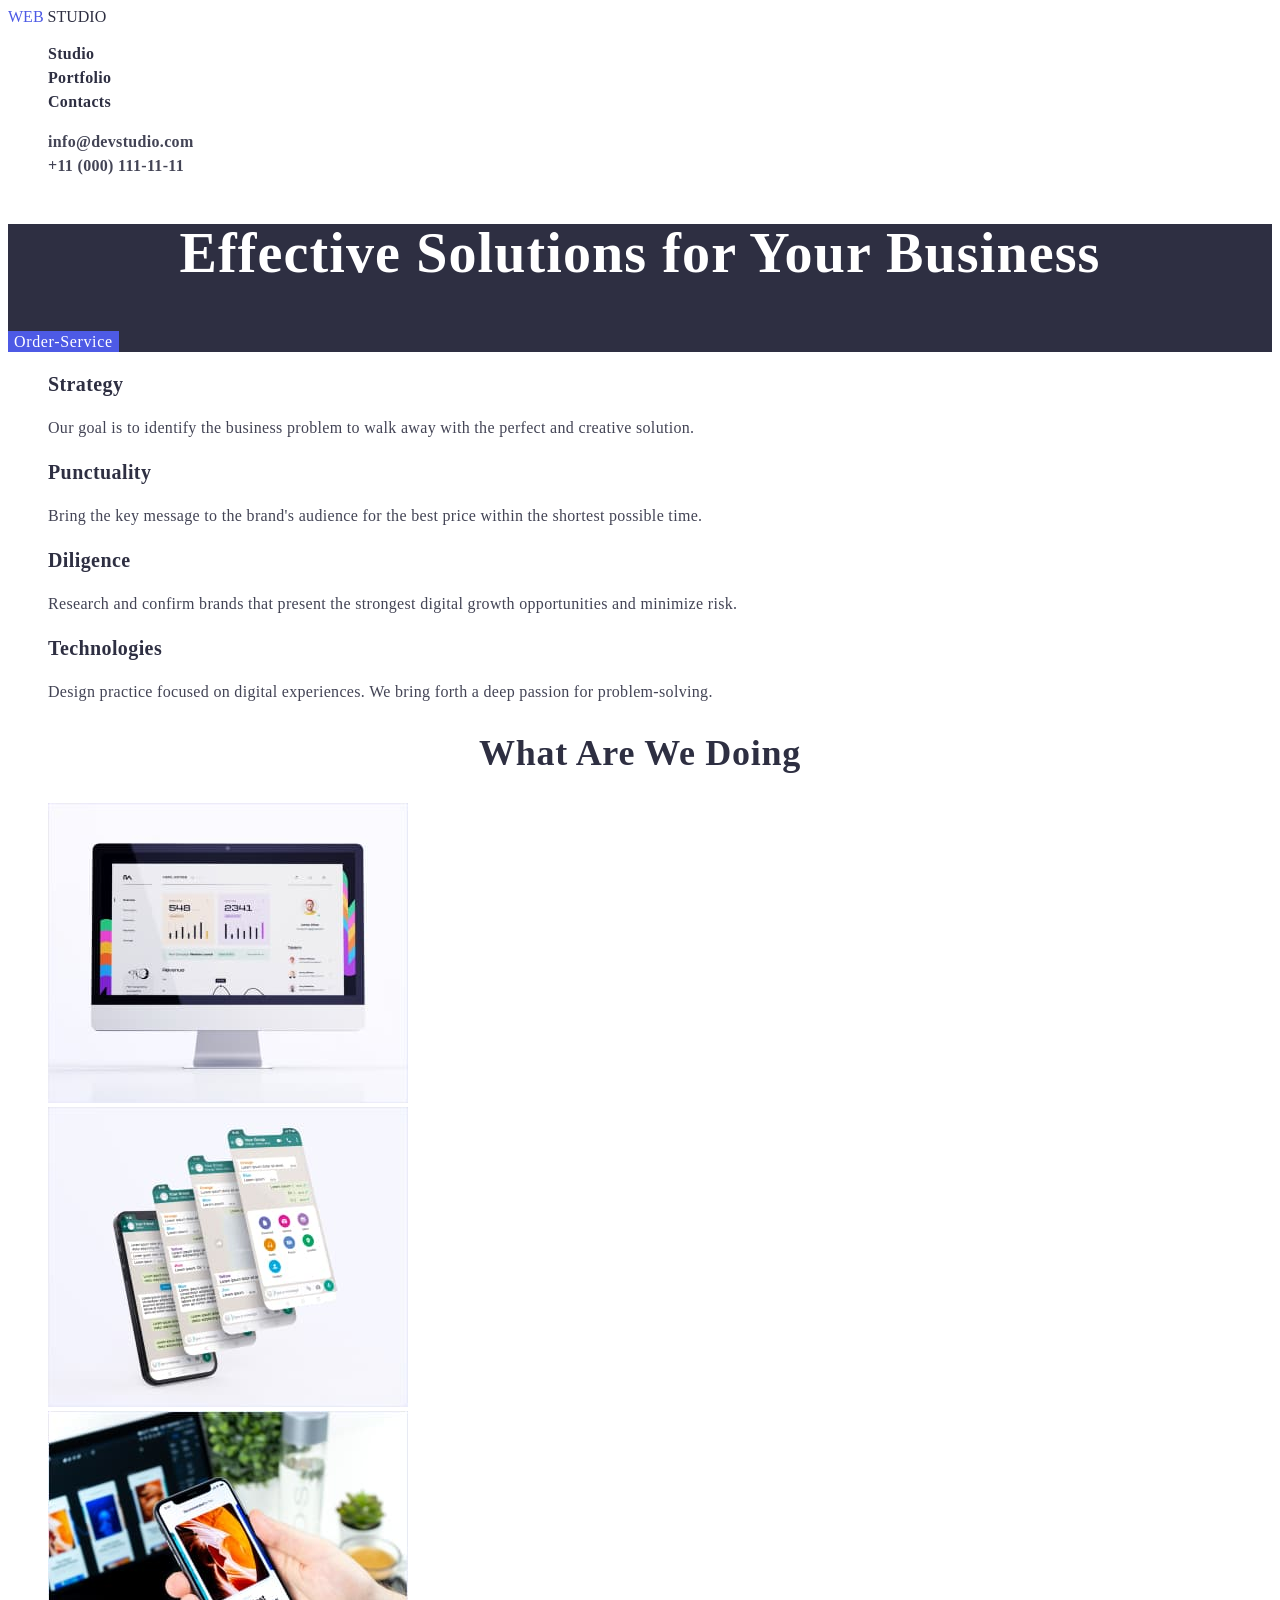
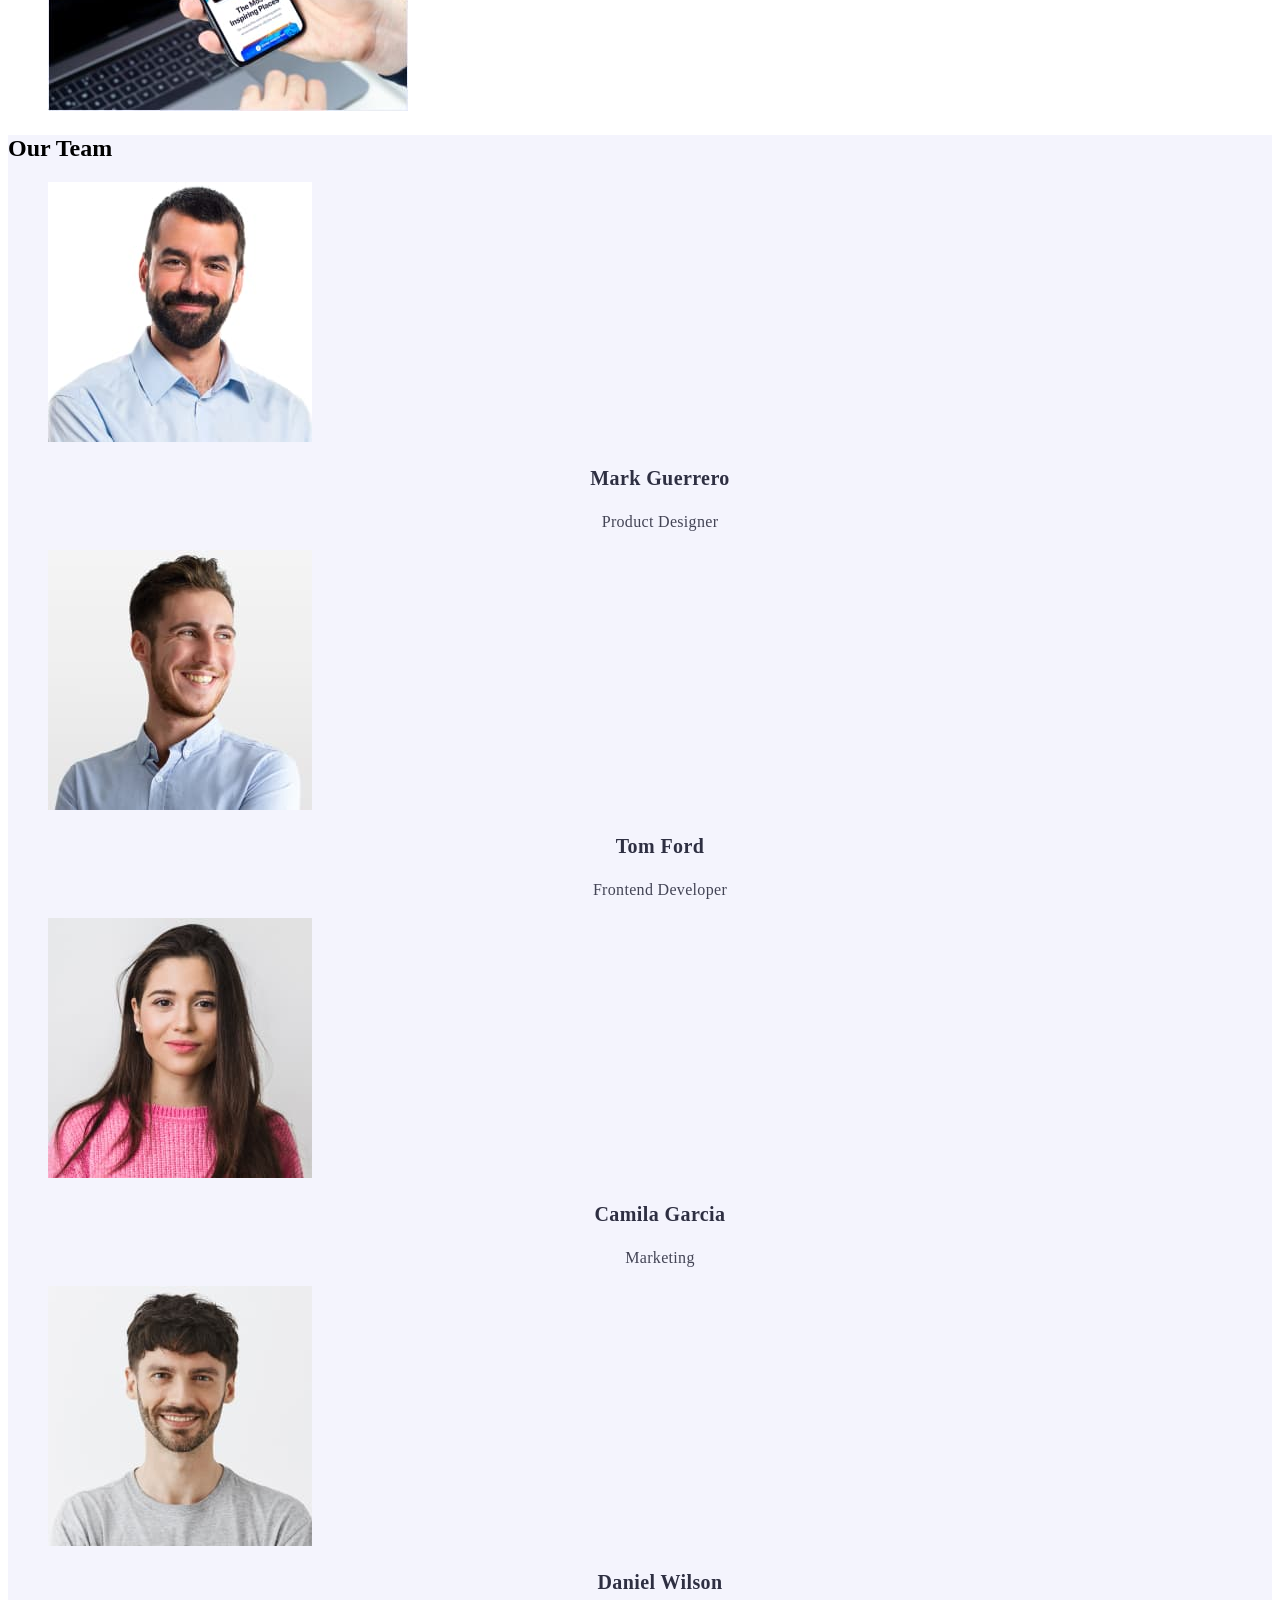
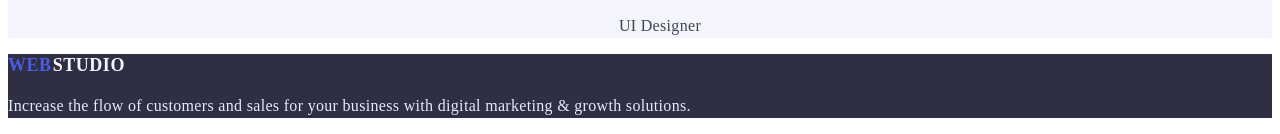
==== index.html @ 112c39de "add styles.css + portfolio.html" ====
<!DOCTYPE html>
<html lang="en">
  <head>
    <meta charset="UTF-8" />
    <meta http-equiv="X-UA-Compatible" content="IE=edge" />
    <meta name="viewport" content="width=device-width, initial-scale=1.0" />
    <title>Web Studio</title>
    <link rel="preconnect" href="https://fonts.googleapis.com" />
    <link rel="preconnect" href="https://fonts.gstatic.com" crossorigin />
    <link href="https://fonts.googleapis.com/css2?family=Raleway:wght@800&family=Roboto:wght@400;500;700&display=swap"
    rel="stylesheet" 
    />
    <link rel="stylesheet" href="./css/styles.css" />
  </head>
  <body class="site-body">
    <!-- Header-->
    <header class="header">
      <nav class="header-navigation">
        <a class="header-logo link" href="./index.html">
          <span class="logo-part">WEB</span>
          <span class="logo-white">STUDIO</span>
        </a>
        <ul class="header-list list">
          <li class="header-item">
            <a class="header-link link" href="./index.html">Studio</a>
          </li>
          <li class="header-item">
            <a class="header-link link" href="./portfolio.html">Portfolio</a>
          </li>
          <li class="header-item">
            <a class="header-link link" href="">Contacts</a>
          </li>
        </ul>
      </nav>
      <ul class="header-list list">
        <li>
          <a class="header-item-mail link" href="mailto:info@devstudio.com"
            >info@devstudio.com</a
          >
        </li>
        <li>
          <a class="header-item-tel link" href="tel:+110001111111"
            >+11 (000) 111-11-11</a
          >
        </li>
      </ul>
    </header>
    <!--Main-->
    <main>
      <section class="work">
        <h1 class="work-hidden">Effective Solutions for Your Business</h1>
        <button type="button" class="work-btn">Order-Service</button>
      </section>
      <section class="turn">
        <h2 class="visually-hidden">Adventures</h2>
        <ul class="turn-list list">
          <li class="turn-item">
            <h3 class="turn-title">Strategy</h3>
            <p class="turn-after-title">
              Our goal is to identify the business problem to walk away with the
              perfect and creative solution.
            </p>
          </li>
          <li class="turn-item">
            <h3 class="turn-title">Punctuality</h3>
            <p class="turn-after-title">
              Bring the key message to the brand's audience for the best price
              within the shortest possible time.
            </p>
          </li>
          <li class="turn-item">
            <h3 class="turn-title">Diligence</h3>
            <p class="turn-after-title">
              Research and confirm brands that present the strongest digital
              growth opportunities and minimize risk.
            </p>
          </li>
          <li class="turn-item">
            <h3 class="turn-title">Technologies</h3>
            <p class="turn-after-title">
              Design practice focused on digital experiences. We bring forth a
              deep passion for problem-solving.
            </p>
          </li>
        </ul>
      </section>
      <section class="photo">
        <h2 class="photo-title">What are we doing</h2>
        <ul class="photo-list list">
          <li class="photo-item">
            <img
              src="./images/img1.jpg"
              alt="computer"
              width="360"
              height="300"
            />
          </li>
          <li class="photo-item">
            <img
              src="./images/rectangle1.jpg"
              alt="screen"
              width="360"
              height="300"
            />
          </li>
          <li class="photo-item">
            <img
              src="./images/rectangle2.jpg"
              alt="phone"
              width="360"
              height="300"
            />
          </li>
        </ul>
      </section>
      <section class="people">
        <h2 class="people-title-team">Our Team</h2>
        <ul class="people-list list">
          <li class="people-item">
            <img src="./images/mark.jpg" alt="mark" width="264" height="260" />
            <h3 class="people-title-person">Mark Guerrero</h3>
            <p class="people-under-title">Product Designer</p>
          </li>
          <li class="people-item">
            <img src="./images/tom.jpg" alt="tom" width="264" height="260" />
            <h3 class="people-title-person">Tom Ford</h3>
            <p class="people-under-title">Frontend Developer</p>
          </li>
          <li class="people-item">
            <img
              src="./images/camila.jpg"
              alt="camila"
              width="264"
              height="260"
            />
            <h3 class="people-title-person">Camila Garcia</h3>
            <p class="people-under-title">Marketing</p>
          </li>
          <li class="people-item">
            <img
              src="./images/daniel.jpg"
              alt="daniel"
              width="264"
              height="260"
            />
            <h3 class="people-title-person">Daniel Wilson</h3>
            <p class="people-under-title">UI Designer</p>
          </li>
        </ul>
      </section>
    </main>
    <!--Footer-->
    <footer class="footer">
      <a  class="footer-logo link" href="./index.html">
        <span class="footer-logo-web">WEB</span>
        <span class="footer-logo-studio">STUDIO</span>
      </a>
      <p class="footer-under-title">
        Increase the flow of customers and sales for your business with digital
        marketing & growth solutions.
      </p>
    </footer>
  </body>
</html>
---- css/styles.css ----
:root {
  --text-color: #434455;
  --main-color: #2e2f42;
  --violet-color: #404bbf;
  --btn-color: #4d5ae5;
  --main-white-color: #ffffff;
  --white-color: #f4f4fd;
  --footer-text-color: #e7e9fc;
}

.body {
  font-family: "Roboto", sans-serif;
  font-size: 16px;
  color: var(--main-color);
  background-color: var(--main-white-color);
}

.visually-hidden {
  position: absolute;
  width: 1px;
  height: 1px;
  margin: -1px;
  border: 0;
  padding: 0;
  white-space: nowrap;
  clip-path: inset(100%);
  clip: rect(0 0 0 0);
  overflow: hidden;
}

.list {
  list-style: none;
}

.link {
  text-decoration: none;
}

.header-link:hover,
.header-link:focus {
  color: var(--btn-color);
}

/* HEADER */

.heager-logo {
  font-family: "Raleway" sans-serif;
  font-weight: 800;
  font-size: 18px;
  line-height: 1.33;
  align-items: center;
  letter-spacing: 0.03em;
  text-transform: uppercase;
  color: var(--btn-color);
  word-spacing: -4px;
}

.logo-part {
  color: var(--btn-color);
}

.logo-white {
  color: var(--main-color);
}

.header {
}

.header-navigation {
}

.header-list {
}

.header-item {
}

.web {
  font-family: "Raleway" sans-serif;
  font-style: normal;
  font-weight: 800;
  font-size: 18px;
  line-height: 1.7;
  display: flex;
  align-items: center;
  letter-spacing: 0.03em;
  text-transform: uppercase;
  color: var(--btn-color);
}

.studio {
  font-family: "Raleway" sans-serif;
  font-style: normal;
  font-weight: 800;
  font-size: 18px;
  line-height: 1.7;
  display: flex;
  align-items: center;
  letter-spacing: 0.03em;
  text-transform: uppercase;
  color: var(--white-color);
}

.header-link {
  font-weight: 700;
  font-size: 16px;
  line-height: 1.5;
  letter-spacing: 0.02em;
  color: var(--main-color);
}

.header-item-mail {
  font-weight: 700;
  font-size: 16px;
  line-height: 1.5;
  letter-spacing: 0.02em;
  color: var(--text-color);
}

.header-item-tel {
  font-weight: 700;
  font-size: 16px;
  line-height: 1.5;
  letter-spacing: 0.02em;
  color: var(--text-color);
}

/* MAIN CONTENT*/

.work {
  background-color: var(--main-color);
}

.work-hidden {
  font-size: 56px;
  line-height: 1.07;
  text-align: center;
  letter-spacing: 0.02em;
  color: var(--main-white-color);
}

.work-btn {
  background-color: var(--btn-color);
  font-family: inherit;
  font-weight: 500;
  font-size: 16px;
  line-height: 1.19;
  letter-spacing: 0.04em;
  color: var(--main-white-color);
  border: none;
  cursor: pointer;
}

.turn {
}

.turn-visually-hidden {
}

.turn-list {
}

.turn-item {
}

.turn-title {
  font-weight: 700;
  font-size: 20px;
  line-height: 1.2;
  letter-spacing: 0.02em;
  color: var(--main-color);
}

.turn-after-title {
  line-height: 1.5;
  letter-spacing: 0.02em;
  color: var(--text-color);
}

.photo-title {
  font-family: "Roboto" sans-serif;
  font-style: normal;
  font-weight: 600;
  font-size: 36px;
  line-height: 1.1;
  text-align: center;
  letter-spacing: 0.02em;
  text-transform: capitalize;
  color: var(--main-color);
}

/* PEOPLE */

.people {
  background-color: var(--white-color);
}

.people-title-item {
  font-weight: 700;
  font-size: 36px;
  line-height: 1.11;
  text-align: center;
  letter-spacing: 0.02em;
  text-transform: capitalize;
  color: var(--main-color);
}

.people-title-person {
  font-size: 20px;
  line-height: 1.2;
  text-align: center;
  letter-spacing: 0.02em;
  color: var(--main-color);
}

.people-under-title {
  line-height: 1.5;
  text-align: center;
  letter-spacing: 0.02em;
  color: var(--text-color);
}

/* FOOTER */

.footer {
  background-color: var(--main-color);
}

.footer-logo {
  font-family: "Raleway" sans-serif;
  font-weight: 800;
  font-size: 18px;
  line-height: 1.33;
  align-items: center;
  letter-spacing: 0.03em;
  text-transform: uppercase;
  word-spacing: -4px;
}

.footer-logo-web {
  color: var(--btn-color);
}

.footer-logo-studio {
  color: var(--white-color);
}

.footer-under-title {
  line-height: 1.5;
  letter-spacing: 0.02em;
  color: var(--footer-text-color);
}

/* PORTFOLIO */

/* main content*/

.portfolio {
}

.visually-hidden {
}

.portfolio-choose {
}

.portfolio-choose-btn {
  font-family: inherit;
  font-weight: 500;
  font-size: 16px;
  line-height: 1.5;
  text-align: center;
  letter-spacing: 0.04em;
  color: var(--main-white-color);
  background-color: var(--violet-color);
  border: none;
  cursor: pointer;
}

.portfolio-choose-btn:hover,
.portfolio-choose-btn:focus {
  color: var(--main-white-color);
  background-color: var(--btn-color);
}

.portfolio-photo-list {
}

.portfolio-photo-item {
}

.portfolio-photo-title {
  font-size: 20px;
  line-height: 1.2;
  letter-spacing: 0.02em;
}

.portfolio-photo-text {
  line-height: 1.5;
  letter-spacing: 0.02em;
  color: var(--text-color);
}
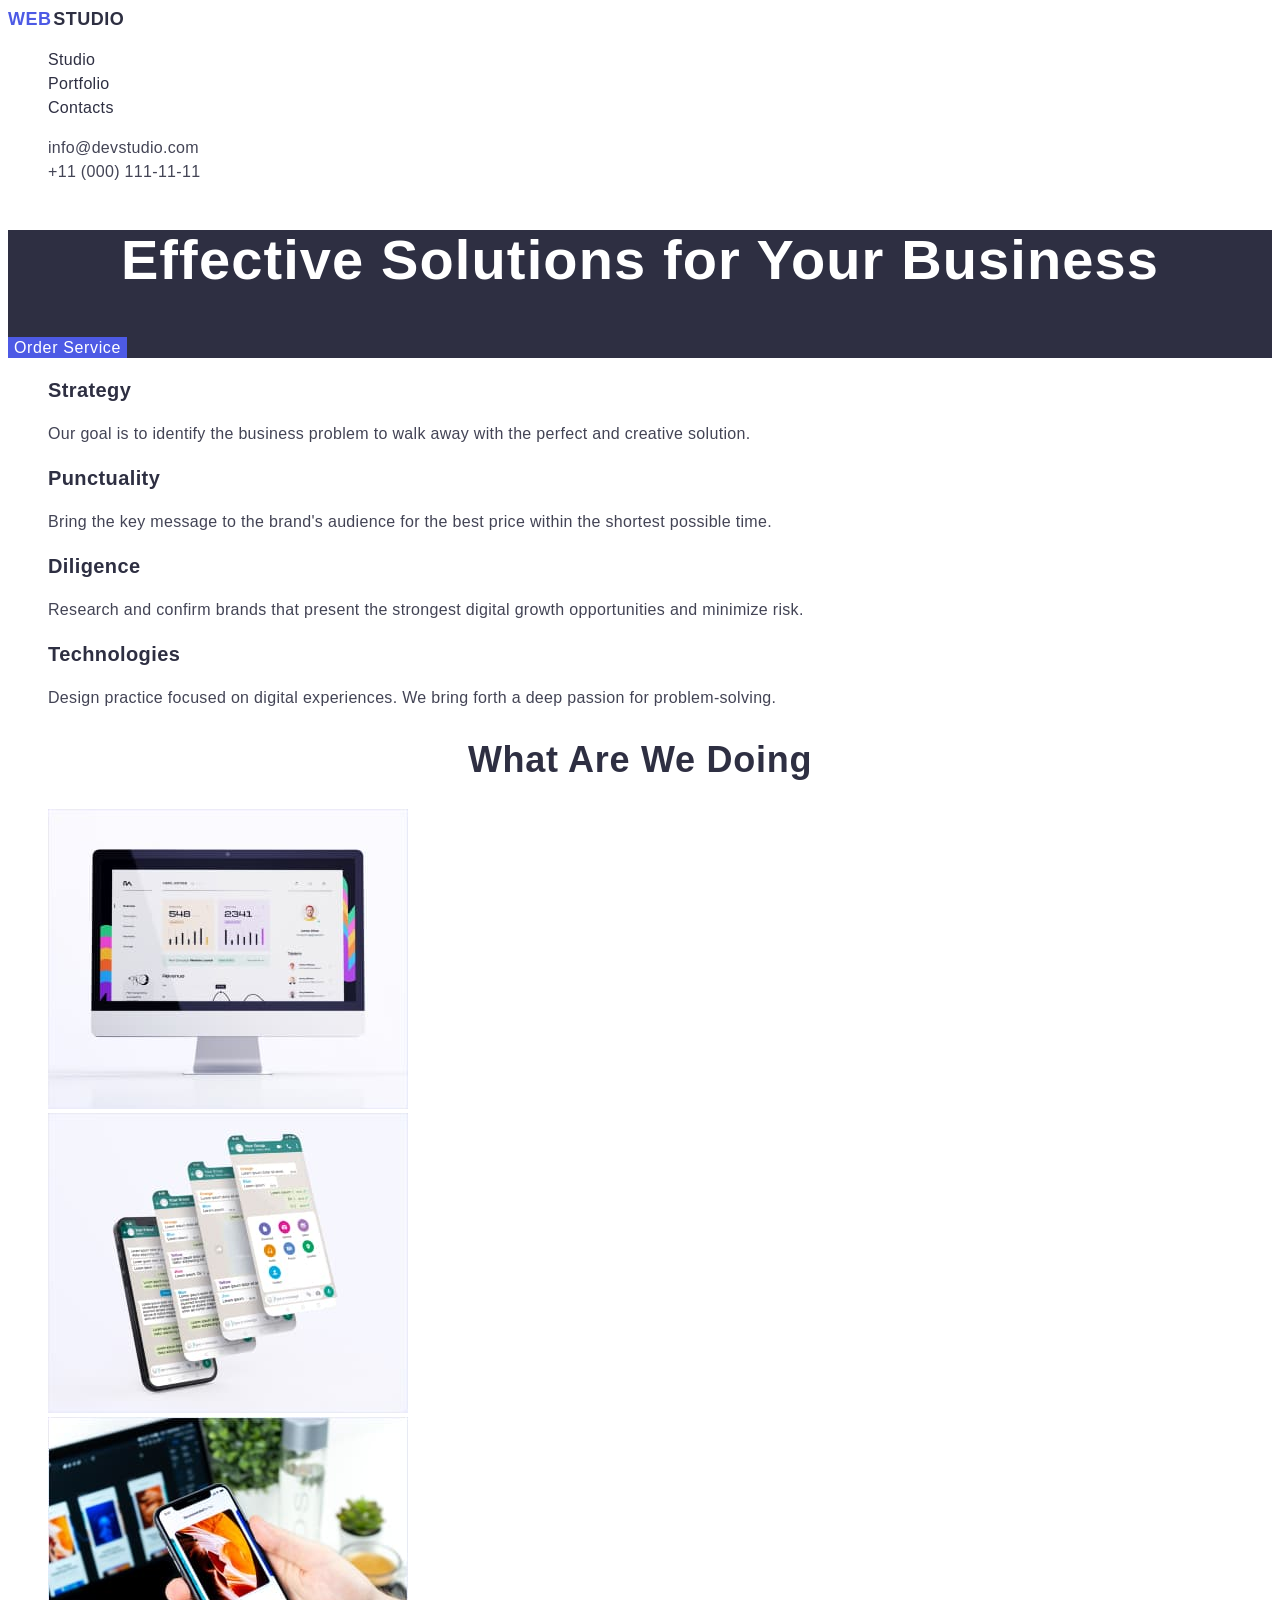
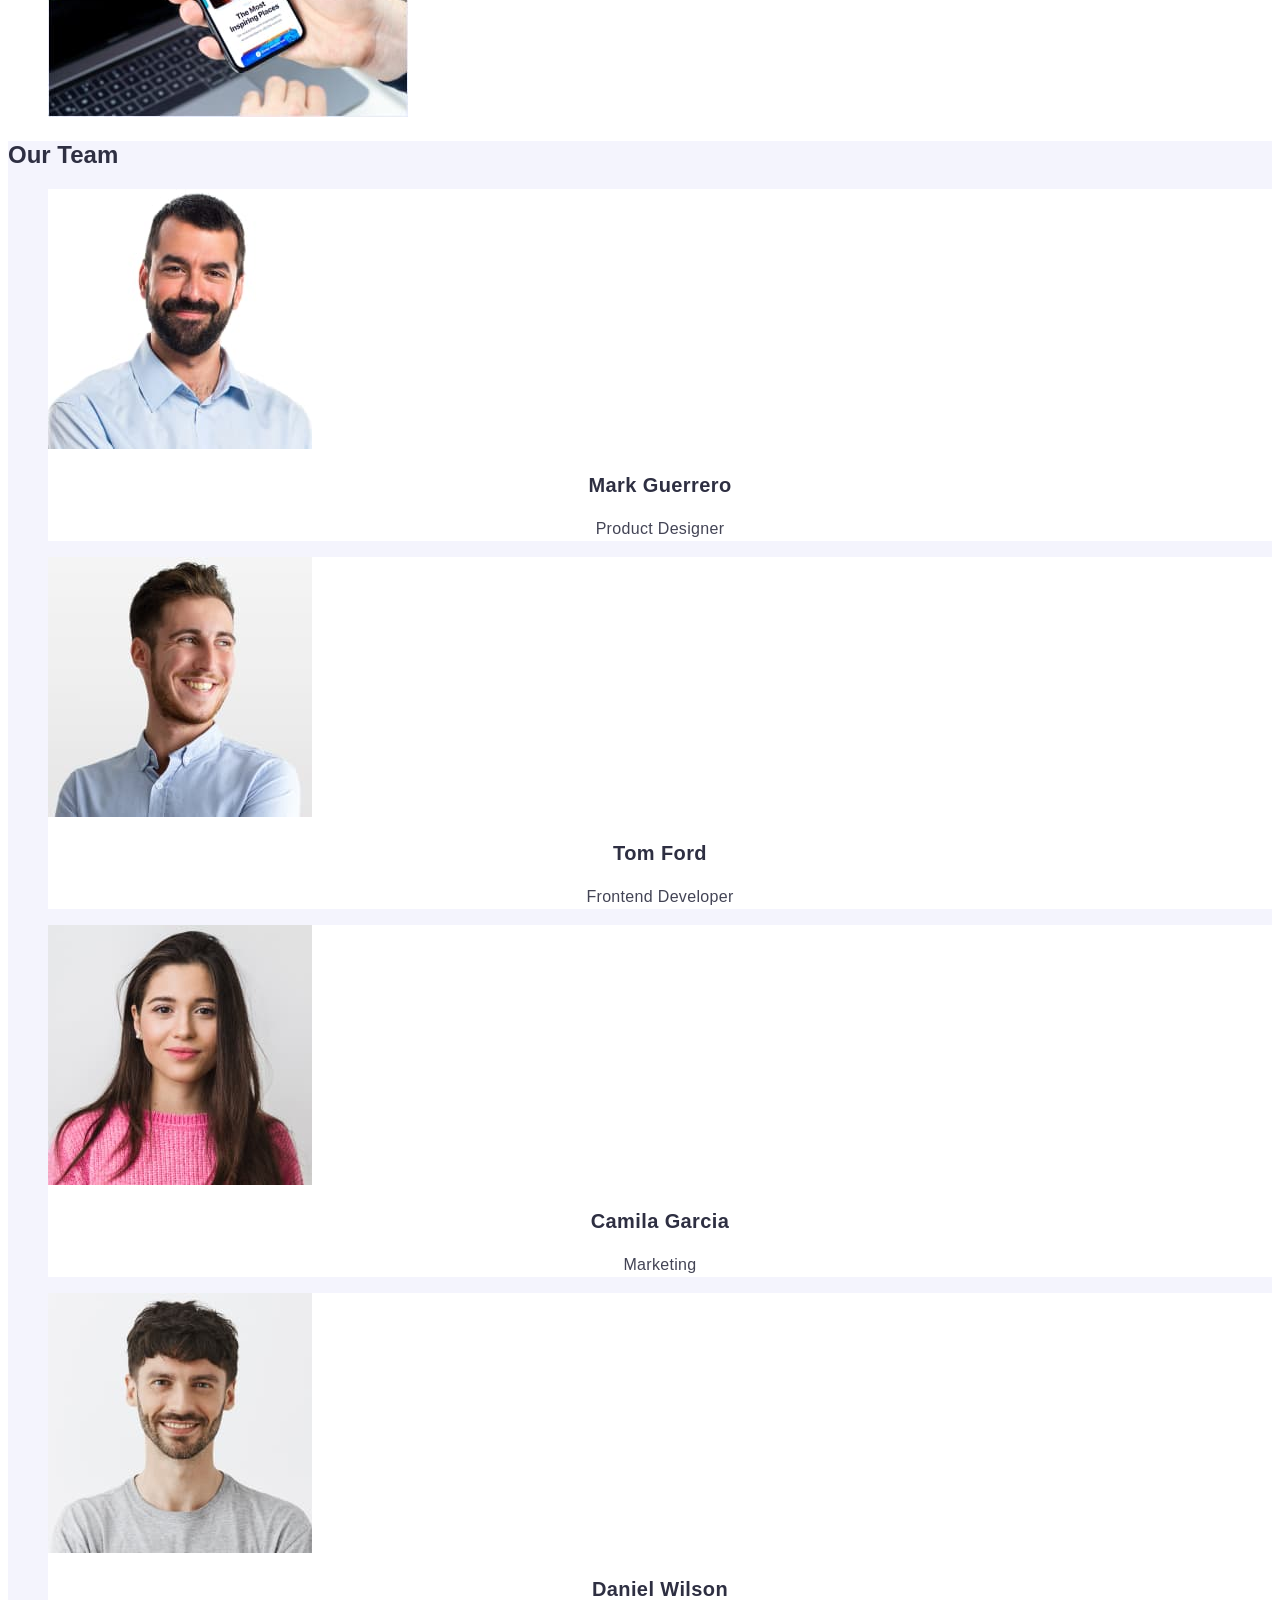
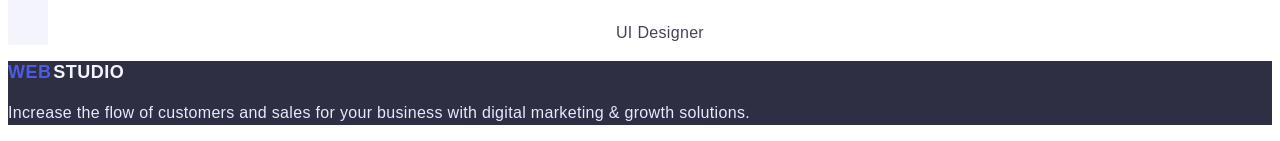
==== commit f4be647a: "mistakes correction" ====
--- a/index.html
+++ b/index.html
@@ -7,8 +7,9 @@
     <title>Web Studio</title>
     <link rel="preconnect" href="https://fonts.googleapis.com" />
     <link rel="preconnect" href="https://fonts.gstatic.com" crossorigin />
-    <link href="https://fonts.googleapis.com/css2?family=Raleway:wght@800&family=Roboto:wght@400;500;700&display=swap"
-    rel="stylesheet" 
+    <link
+      href="https://fonts.googleapis.com/css2?family=Raleway:wght@800&family=Roboto:wght@400;500;700&display=swap"
+      rel="stylesheet"
     />
     <link rel="stylesheet" href="./css/styles.css" />
   </head>
@@ -49,7 +50,7 @@
     <main>
       <section class="work">
         <h1 class="work-hidden">Effective Solutions for Your Business</h1>
-        <button type="button" class="work-btn">Order-Service</button>
+        <button type="button" class="work-btn">Order Service</button>
       </section>
       <section class="turn">
         <h2 class="visually-hidden">Adventures</h2>
@@ -151,7 +152,7 @@
     </main>
     <!--Footer-->
     <footer class="footer">
-      <a  class="footer-logo link" href="./index.html">
+      <a class="footer-logo link" href="./index.html">
         <span class="footer-logo-web">WEB</span>
         <span class="footer-logo-studio">STUDIO</span>
       </a>
--- a/css/styles.css
+++ b/css/styles.css
@@ -8,11 +8,11 @@
   --footer-text-color: #e7e9fc;
 }
 
-.body {
+body {
   font-family: "Roboto", sans-serif;
   font-size: 16px;
-  color: var(--main-color);
   background-color: var(--main-white-color);
+  color: var(--main-color);
 }
 
 .visually-hidden {
@@ -41,25 +41,35 @@
   color: var(--btn-color);
 }
 
+.link:hover,
+.link:focus {
+  color: var(--btn-color);
+}
+
+.work-btn:hover {
+  background-color: var(--violet-color);
+}
+
 /* HEADER */
 
-.heager-logo {
-  font-family: "Raleway" sans-serif;
+.header-logo {
+  font-family: "Raleway", sans-serif;
   font-weight: 800;
   font-size: 18px;
   line-height: 1.33;
   align-items: center;
   letter-spacing: 0.03em;
   text-transform: uppercase;
-  color: var(--btn-color);
   word-spacing: -4px;
 }
 
 .logo-part {
+  font-weight: 800;
   color: var(--btn-color);
 }
 
 .logo-white {
+  font-weight: 800;
   color: var(--main-color);
 }
 
@@ -76,7 +86,7 @@
 }
 
 .web {
-  font-family: "Raleway" sans-serif;
+  font-family: "Raleway", sans-serif;
   font-style: normal;
   font-weight: 800;
   font-size: 18px;
@@ -89,7 +99,7 @@
 }
 
 .studio {
-  font-family: "Raleway" sans-serif;
+  font-family: "Raleway", sans-serif;
   font-style: normal;
   font-weight: 800;
   font-size: 18px;
@@ -102,7 +112,7 @@
 }
 
 .header-link {
-  font-weight: 700;
+  font-weight: 500;
   font-size: 16px;
   line-height: 1.5;
   letter-spacing: 0.02em;
@@ -110,7 +120,6 @@
 }
 
 .header-item-mail {
-  font-weight: 700;
   font-size: 16px;
   line-height: 1.5;
   letter-spacing: 0.02em;
@@ -118,7 +127,6 @@
 }
 
 .header-item-tel {
-  font-weight: 700;
   font-size: 16px;
   line-height: 1.5;
   letter-spacing: 0.02em;
@@ -178,8 +186,7 @@
 }
 
 .photo-title {
-  font-family: "Roboto" sans-serif;
-  font-style: normal;
+  font-family: "Roboto", sans-serif;
   font-weight: 600;
   font-size: 36px;
   line-height: 1.1;
@@ -193,6 +200,10 @@
 
 .people {
   background-color: var(--white-color);
+}
+
+.people-item {
+  background-color: var(--main-white-color);
 }
 
 .people-title-item {
@@ -227,7 +238,7 @@
 }
 
 .footer-logo {
-  font-family: "Raleway" sans-serif;
+  font-family: "Raleway", sans-serif;
   font-weight: 800;
   font-size: 18px;
   line-height: 1.33;
@@ -271,16 +282,16 @@
   line-height: 1.5;
   text-align: center;
   letter-spacing: 0.04em;
-  color: var(--main-white-color);
-  background-color: var(--violet-color);
+  background-color: var(--white-color);
+  color: var(--btn-color);
   border: none;
   cursor: pointer;
 }
 
 .portfolio-choose-btn:hover,
 .portfolio-choose-btn:focus {
+  background-color: var(--btn-color);
   color: var(--main-white-color);
-  background-color: var(--btn-color);
 }
 
 .portfolio-photo-list {
@@ -293,6 +304,7 @@
   font-size: 20px;
   line-height: 1.2;
   letter-spacing: 0.02em;
+  color: var(--main-color);
 }
 
 .portfolio-photo-text {
